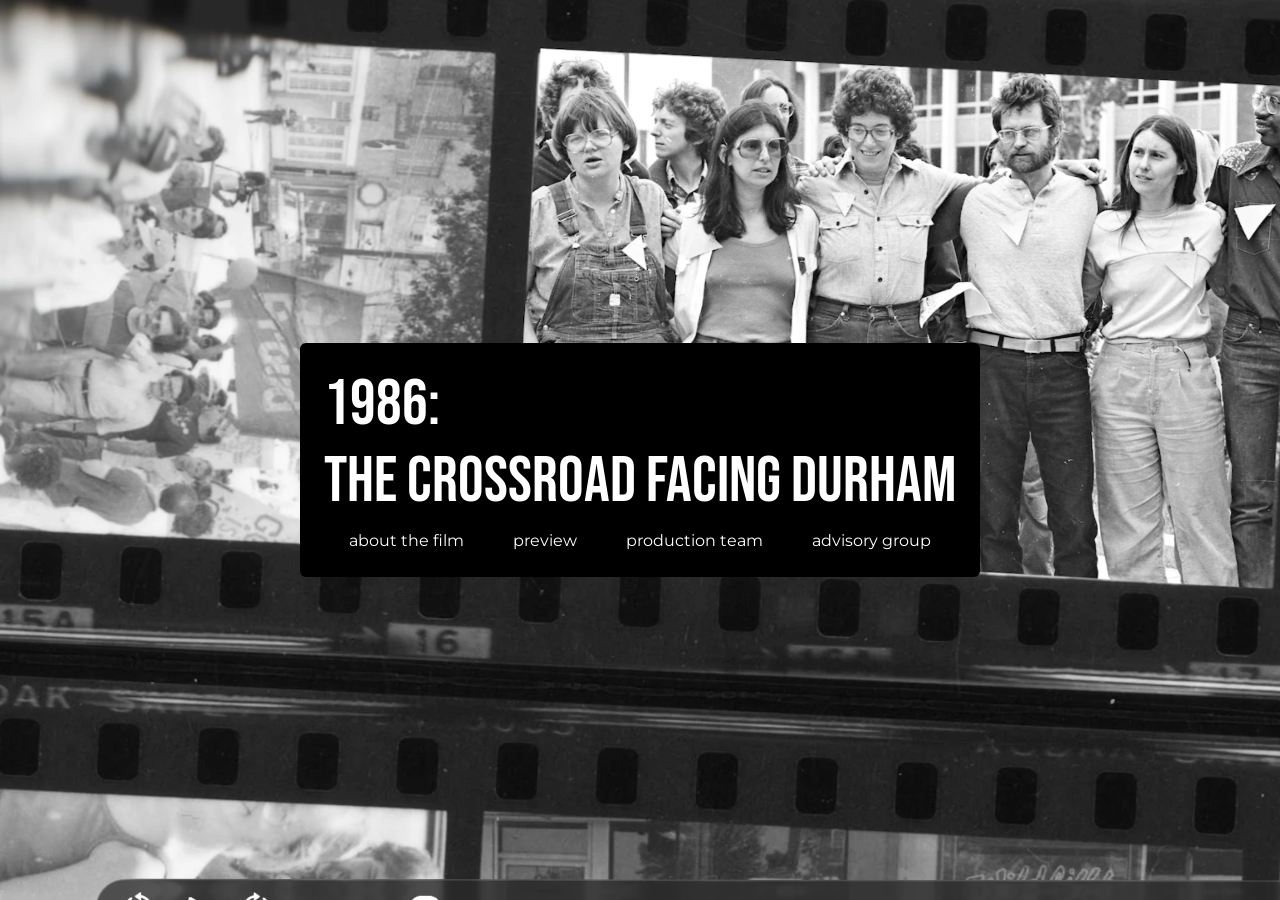
==== index.html @ 0c428d78 "initial commit site translated from deck + custom splash screen" ====
<!DOCTYPE html>
<html data-bs-theme="light" lang="en">

<head>
    <meta charset="utf-8">
    <meta name="viewport" content="width=device-width, initial-scale=1.0, shrink-to-fit=no">
    <title>Durham 1986</title>
    <meta name="description" content="In 1986, Durham, North Carolina found itself
divided by a simple but profound question: Who belongs in public life?">
    <link rel="stylesheet" href="assets/bootstrap/css/bootstrap.min.css">
    <link rel="stylesheet" href="https://fonts.googleapis.com/css?family=Bebas+Neue&amp;display=swap">
    <link rel="stylesheet" href="https://fonts.googleapis.com/css?family=Montserrat&amp;display=swap">
    <link rel="stylesheet" href="assets/css/bss-overrides.css">
    <link rel="stylesheet" href="assets/css/Navbar-Centered-Brand-icons.css">
    <link rel="stylesheet" href="assets/css/styles.css">
</head>

<body>
    <div id="background"><img class="img-fluid bg-layer current"><img class="img-fluid bg-layer next"></div>
    <div class="fullscreen-div">
        <div style="background: black;padding: 24px;border-radius: 6px;">
            <h1 id="splash-title" class="bebas">1986:<br>THE CROSSROAD FACING DURHAM</h1>
            <div class="splash-bar"><a class="nav-link splash-link montserrat" href="about.html">about the film</a><a class="nav-link splash-link montserrat" href="preview.html">preview</a><a class="nav-link splash-link montserrat" href="team.html">production team</a><a class="nav-link splash-link montserrat" href="advisors.html">advisory group</a></div>
        </div>
    </div>
    <script src="assets/bootstrap/js/bootstrap.min.js"></script>
    <script src="assets/js/bg-animator.js"></script>
</body>

</html>
---- assets/css/bss-overrides.css ----
.aspect-ratio-16x9 {
  aspect-ratio: 16/9;
}
---- assets/css/styles.css ----
html, body {
  background: var(--bs-black);
}

.fullscreen-div {
  width: 100vw;
  height: 100vh;
  padding-top: 20px;
  display: flex;
  align-items: center;
  justify-content: center;
  flex-direction: column;
}

.bebas {
  font-family: "Bebas Neue", sans-serif;
  color: white;
}

.montserrat {
  font-family: "Montserrat", sans-serif;
  font-style: normal;
  color: white;
}

#splash-title {
  font-size: 4rem;
}

.nav-link {
  color: #000000;
  transition: color .3s;
}

.splash-link {
  color: white;
}

.nav-link:hover {
  text-decoration: underline;
  color: var(--bs-pink);
}

.advisor-name, .team-name {
  margin-bottom: 0;
  text-decoration: underline;
  text-decoration-color: var(--bs-pink);
  font-size: 1.1rem;
}

.navbar {
  background: white;
}

.splash-bar {
  display: flex;
  justify-content: space-around;
}

@media (max-width: 576px) {
  .splash-bar {
    flex-direction: column;
    align-items: center;
  }
}

.splash-bg {
}

#background {
  position: fixed;
  inset: 0;
  overflow: hidden;
  z-index: -1;
}

.bg-layer {
  position: absolute;
  min-width: 150vw;
  translate: -12.5% -12.5%;
  object-fit: cover;
  opacity: 0;
  transition: opacity 3s linear;
  will-change: transform, opacity;
}

.bg-layer.current {
  opacity: 1;
}

.advisor-bio {
  margin-bottom: 2rem;
}
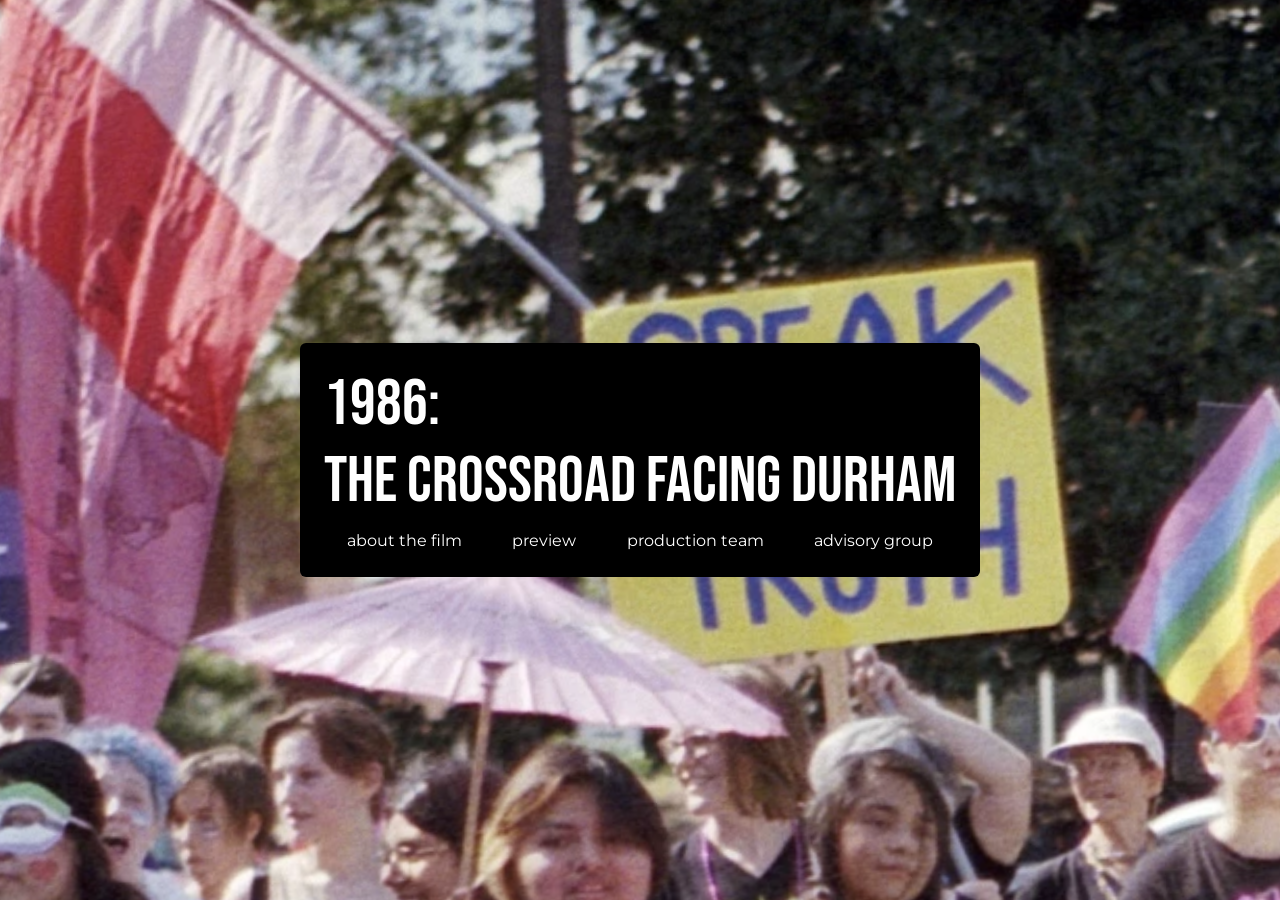
==== commit 543f861c: "added images for splash, inline images for about" ====
--- a/index.html
+++ b/index.html
@@ -11,7 +11,6 @@
     <link rel="stylesheet" href="https://fonts.googleapis.com/css?family=Bebas+Neue&amp;display=swap">
     <link rel="stylesheet" href="https://fonts.googleapis.com/css?family=Montserrat&amp;display=swap">
     <link rel="stylesheet" href="assets/css/bss-overrides.css">
-    <link rel="stylesheet" href="assets/css/Navbar-Centered-Brand-icons.css">
     <link rel="stylesheet" href="assets/css/styles.css">
 </head>
 
--- a/assets/css/styles.css
+++ b/assets/css/styles.css
@@ -1,5 +1,10 @@
 html, body {
   background: var(--bs-black);
+}
+
+img {
+  margin-bottom: 12px;
+  border-radius: 12px;
 }
 
 .fullscreen-div {
@@ -24,7 +29,17 @@
 }
 
 #splash-title {
-  font-size: 4rem;
+  font-size: 2.5rem;
+  max-width: 15ch;
+  text-align: center;
+}
+
+@media (min-width: 768px) {
+  #splash-title {
+    font-size: 4rem;
+    max-width: none;
+    text-align: left;
+  }
 }
 
 .nav-link {
@@ -55,6 +70,7 @@
 .splash-bar {
   display: flex;
   justify-content: space-around;
+  gap: 4px;
 }
 
 @media (max-width: 576px) {
@@ -77,6 +93,7 @@
 .bg-layer {
   position: absolute;
   min-width: 150vw;
+  min-height: 150vh;
   translate: -12.5% -12.5%;
   object-fit: cover;
   opacity: 0;
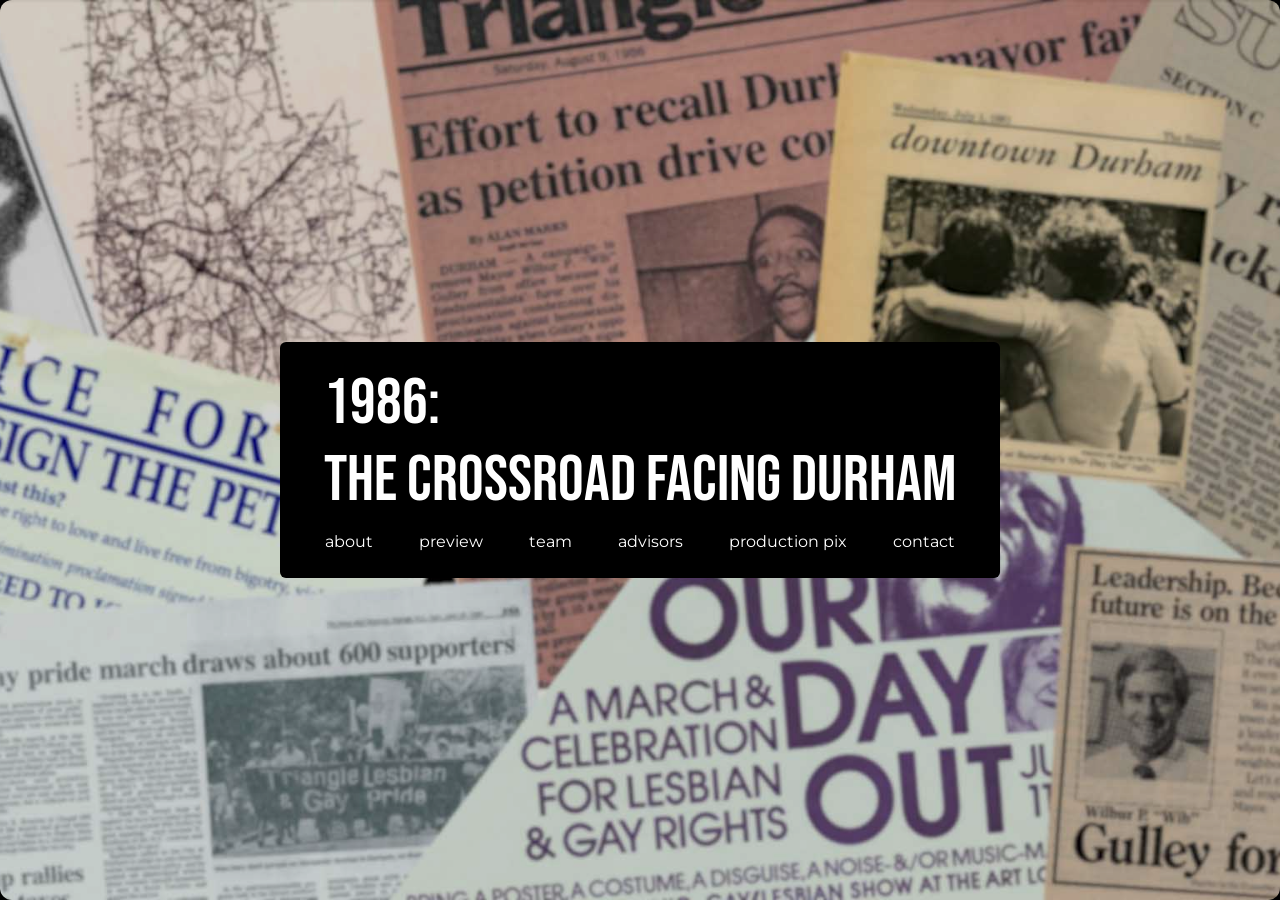
==== commit d351dffb: "splash single image swap, navbar font, pix grid" ====
--- a/index.html
+++ b/index.html
@@ -14,16 +14,14 @@
     <link rel="stylesheet" href="assets/css/styles.css">
 </head>
 
-<body>
-    <div id="background"><img class="img-fluid bg-layer current"><img class="img-fluid bg-layer next"></div>
+<body style="background: var(--bs-border-color-translucent);"><img class="img-fluid" width="2048" height="1080" style="width: 100vw;height: 100vh;position: absolute;z-index: -1;object-fit: cover;" src="assets/img/clipsbackground.jpg">
     <div class="fullscreen-div">
         <div style="background: black;padding: 24px;border-radius: 6px;">
-            <h1 id="splash-title" class="bebas">1986:<br>THE CROSSROAD FACING DURHAM</h1>
-            <div class="splash-bar"><a class="nav-link splash-link montserrat" href="about.html">about the film</a><a class="nav-link splash-link montserrat" href="preview.html">preview</a><a class="nav-link splash-link montserrat" href="team.html">production team</a><a class="nav-link splash-link montserrat" href="advisors.html">advisory group</a></div>
+            <h1 id="splash-title" class="bebas" style="padding: 0px 20px;">1986:<br>THE CROSSROAD FACING DURHAM</h1>
+            <div class="splash-bar"><a class="nav-link splash-link montserrat" href="about.html">about</a><a class="nav-link splash-link montserrat" href="preview.html">preview</a><a class="nav-link splash-link montserrat" href="team.html">team</a><a class="nav-link splash-link montserrat" href="advisors.html">advisors</a><a class="nav-link splash-link montserrat" href="production-pix.html">production pix</a><a class="nav-link splash-link montserrat" href="contact.html">contact</a></div>
         </div>
     </div>
     <script src="assets/bootstrap/js/bootstrap.min.js"></script>
-    <script src="assets/js/bg-animator.js"></script>
 </body>
 
 </html>
--- a/assets/css/styles.css
+++ b/assets/css/styles.css
@@ -7,9 +7,24 @@
   border-radius: 12px;
 }
 
+.grid-image {
+  margin: 0;
+}
+
+#rex-image {
+  width: 100%;
+}
+
+@media (min-width: 768px) {
+  #rex-image {
+    width: 50%;
+  }
+}
+
 .fullscreen-div {
   width: 100vw;
   height: 100vh;
+  padding: 0 10%;
   padding-top: 20px;
   display: flex;
   align-items: center;
@@ -29,9 +44,10 @@
 }
 
 #splash-title {
-  font-size: 2.5rem;
-  max-width: 15ch;
+  font-size: 2.4rem;
+  /*max-width: 15ch;*/
   text-align: center;
+  margin-bottom: 10px;
 }
 
 @media (min-width: 768px) {
@@ -73,14 +89,11 @@
   gap: 4px;
 }
 
-@media (max-width: 576px) {
+@media (max-width: 768px) {
   .splash-bar {
     flex-direction: column;
     align-items: center;
   }
-}
-
-.splash-bg {
 }
 
 #background {
@@ -94,7 +107,7 @@
   position: absolute;
   min-width: 150vw;
   min-height: 150vh;
-  translate: -12.5% -12.5%;
+  translate: -25% -25%;
   object-fit: cover;
   opacity: 0;
   transition: opacity 3s linear;
@@ -109,3 +122,18 @@
   margin-bottom: 2rem;
 }
 
+.navbar-brand > * {
+  color: black;
+  font-size: 1.5rem;
+  margin: 0;
+}
+
+.grid {
+  display: grid;
+  grid-template-columns: repeat(auto-fit, minmax(min(80vw, 400px), 1fr));
+  align-items: center;
+  gap: 12px;
+  padding: 0px 24px;
+  margin-top: 24px;
+}
+
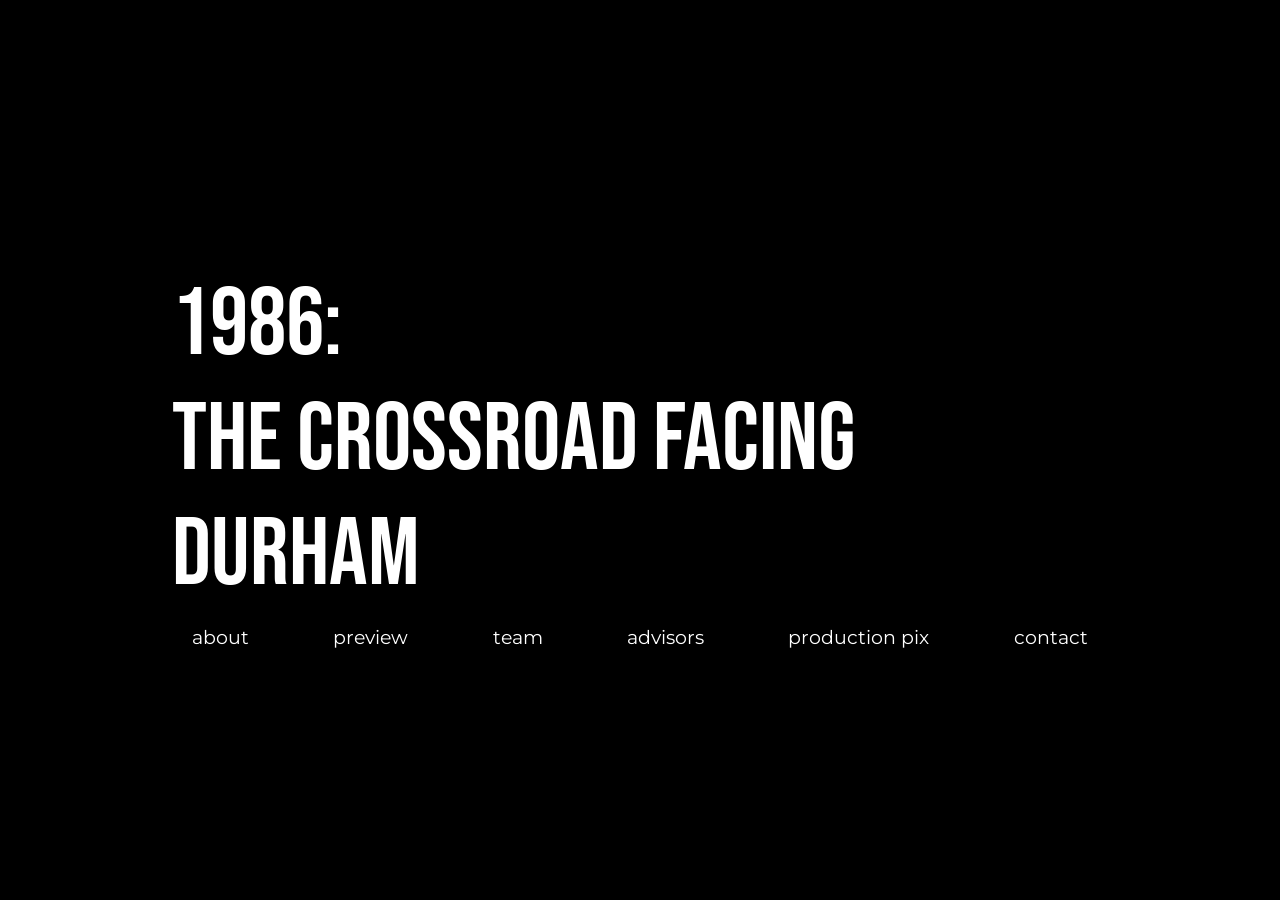
==== commit a83aba9d: "single osc bg splash w/ larger title card" ====
--- a/index.html
+++ b/index.html
@@ -14,7 +14,8 @@
     <link rel="stylesheet" href="assets/css/styles.css">
 </head>
 
-<body style="background: var(--bs-border-color-translucent);"><img class="img-fluid" width="2048" height="1080" style="width: 100vw;height: 100vh;position: absolute;z-index: -1;object-fit: cover;" src="assets/img/clipsbackground.jpg">
+<body style="background: var(--bs-border-color-translucent);">
+    <div id="background"><img class="img-fluid bg-layer"></div>
     <div class="fullscreen-div">
         <div style="background: black;padding: 24px;border-radius: 6px;">
             <h1 id="splash-title" class="bebas" style="padding: 0px 20px;">1986:<br>THE CROSSROAD FACING DURHAM</h1>
@@ -22,6 +23,7 @@
         </div>
     </div>
     <script src="assets/bootstrap/js/bootstrap.min.js"></script>
+    <script src="assets/js/bg-animator.js"></script>
 </body>
 
 </html>
--- a/assets/css/styles.css
+++ b/assets/css/styles.css
@@ -52,7 +52,7 @@
 
 @media (min-width: 768px) {
   #splash-title {
-    font-size: 4rem;
+    font-size: 6rem;
     max-width: none;
     text-align: left;
   }
@@ -65,6 +65,7 @@
 
 .splash-link {
   color: white;
+  font-size: 1.2rem;
 }
 
 .nav-link:hover {
@@ -109,13 +110,9 @@
   min-height: 150vh;
   translate: -25% -25%;
   object-fit: cover;
-  opacity: 0;
   transition: opacity 3s linear;
-  will-change: transform, opacity;
-}
-
-.bg-layer.current {
-  opacity: 1;
+  will-change: transform;
+  filter: blur(4px);
 }
 
 .advisor-bio {
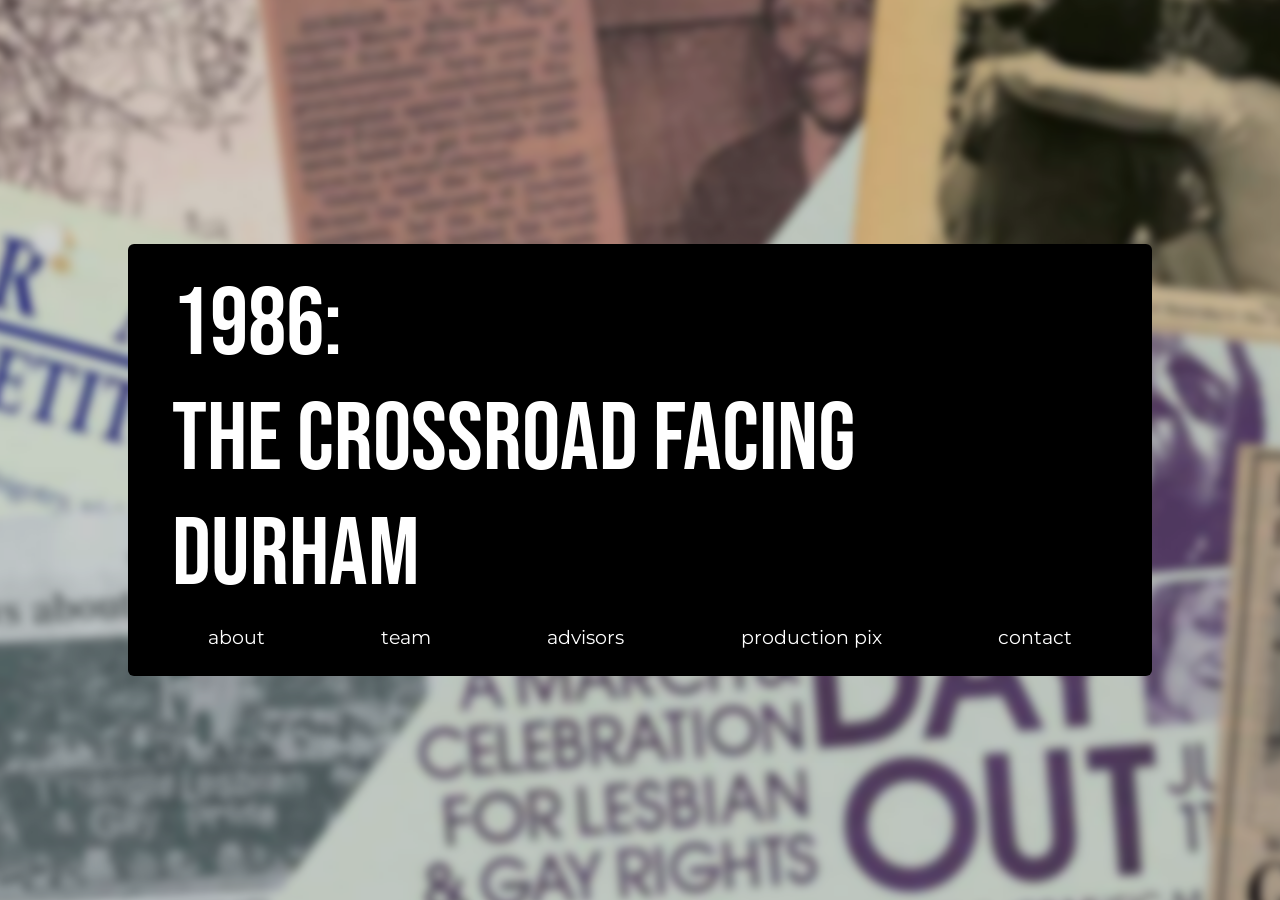
==== commit 40c7008f: "pulling teeth" ====
--- a/index.html
+++ b/index.html
@@ -1,3 +1,4 @@
+<!-- Website by Jett Pavlica -->
 <!DOCTYPE html>
 <html data-bs-theme="light" lang="en">
 
@@ -19,7 +20,11 @@
     <div class="fullscreen-div">
         <div style="background: black;padding: 24px;border-radius: 6px;">
             <h1 id="splash-title" class="bebas" style="padding: 0px 20px;">1986:<br>THE CROSSROAD FACING DURHAM</h1>
-            <div class="splash-bar"><a class="nav-link splash-link montserrat" href="about.html">about</a><a class="nav-link splash-link montserrat" href="preview.html">preview</a><a class="nav-link splash-link montserrat" href="team.html">team</a><a class="nav-link splash-link montserrat" href="advisors.html">advisors</a><a class="nav-link splash-link montserrat" href="production-pix.html">production pix</a><a class="nav-link splash-link montserrat" href="contact.html">contact</a></div>
+            <div class="splash-bar"><a class="nav-link splash-link montserrat" href="about.html">about</a><a
+                    class="nav-link splash-link montserrat" href="team.html">team</a><a
+                    class="nav-link splash-link montserrat" href="advisors.html">advisors</a><a
+                    class="nav-link splash-link montserrat" href="production-pix.html">production pix</a><a
+                    class="nav-link splash-link montserrat" href="contact.html">contact</a></div>
         </div>
     </div>
     <script src="assets/bootstrap/js/bootstrap.min.js"></script>
--- a/assets/css/styles.css
+++ b/assets/css/styles.css
@@ -5,6 +5,37 @@
 img {
   margin-bottom: 12px;
   border-radius: 12px;
+}
+
+.bebas {
+  font-family: "Bebas Neue", sans-serif;
+  color: white;
+}
+
+.montserrat {
+  font-family: "Montserrat", sans-serif;
+  font-style: normal;
+  color: white;
+}
+
+.fullscreen-div {
+  width: 100vw;
+  height: 100vh;
+  padding: 0 10%;
+  padding-top: 20px;
+  display: flex;
+  align-items: center;
+  justify-content: center;
+  flex-direction: column;
+}
+
+.grid {
+  display: grid;
+  grid-template-columns: repeat(auto-fit, minmax(min(80vw, 400px), 1fr));
+  align-items: center;
+  gap: 12px;
+  padding: 0px 24px;
+  margin-top: 24px;
 }
 
 .grid-image {
@@ -19,28 +50,6 @@
   #rex-image {
     width: 50%;
   }
-}
-
-.fullscreen-div {
-  width: 100vw;
-  height: 100vh;
-  padding: 0 10%;
-  padding-top: 20px;
-  display: flex;
-  align-items: center;
-  justify-content: center;
-  flex-direction: column;
-}
-
-.bebas {
-  font-family: "Bebas Neue", sans-serif;
-  color: white;
-}
-
-.montserrat {
-  font-family: "Montserrat", sans-serif;
-  font-style: normal;
-  color: white;
 }
 
 #splash-title {
@@ -58,32 +67,6 @@
   }
 }
 
-.nav-link {
-  color: #000000;
-  transition: color .3s;
-}
-
-.splash-link {
-  color: white;
-  font-size: 1.2rem;
-}
-
-.nav-link:hover {
-  text-decoration: underline;
-  color: var(--bs-pink);
-}
-
-.advisor-name, .team-name {
-  margin-bottom: 0;
-  text-decoration: underline;
-  text-decoration-color: var(--bs-pink);
-  font-size: 1.1rem;
-}
-
-.navbar {
-  background: white;
-}
-
 .splash-bar {
   display: flex;
   justify-content: space-around;
@@ -95,6 +78,42 @@
     flex-direction: column;
     align-items: center;
   }
+}
+
+.navbar {
+  background: white;
+}
+
+.navbar-brand > * {
+  color: black;
+  font-size: 1.5rem;
+  margin: 0;
+}
+
+.nav-link {
+  color: #000000;
+  transition: color .3s;
+}
+
+.nav-link:hover {
+  text-decoration: underline;
+  color: var(--bs-pink);
+}
+
+.splash-link {
+  color: white;
+  font-size: 1.2rem;
+}
+
+.advisor-name, .team-name {
+  margin-bottom: 0;
+  text-decoration: underline;
+  text-decoration-color: var(--bs-pink);
+  font-size: 1.1rem;
+}
+
+.advisor-bio {
+  margin-bottom: 2rem;
 }
 
 #background {
@@ -115,22 +134,3 @@
   filter: blur(4px);
 }
 
-.advisor-bio {
-  margin-bottom: 2rem;
-}
-
-.navbar-brand > * {
-  color: black;
-  font-size: 1.5rem;
-  margin: 0;
-}
-
-.grid {
-  display: grid;
-  grid-template-columns: repeat(auto-fit, minmax(min(80vw, 400px), 1fr));
-  align-items: center;
-  gap: 12px;
-  padding: 0px 24px;
-  margin-top: 24px;
-}
-
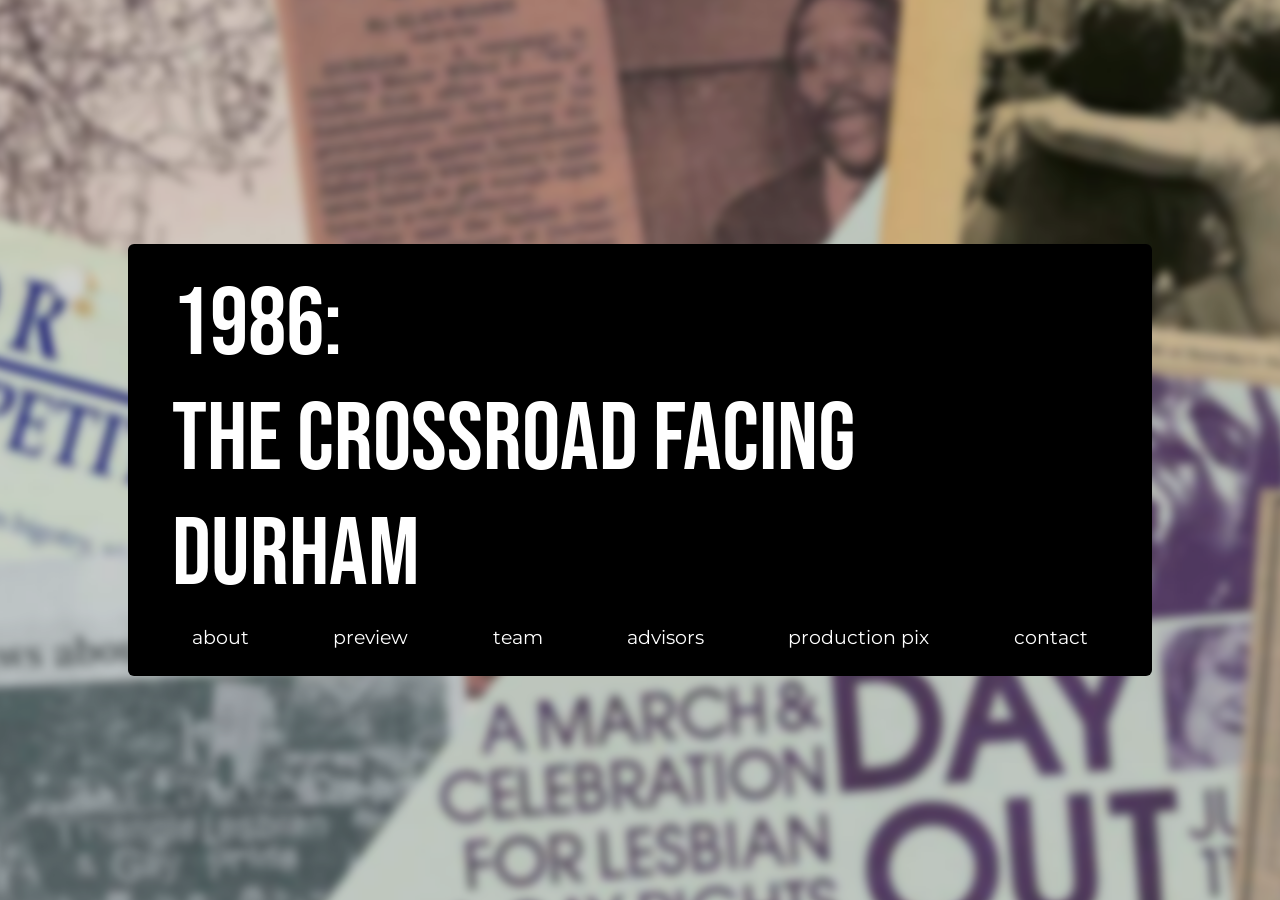
==== commit 32fa79a9: "forcing update" ====
--- a/index.html
+++ b/index.html
@@ -1,4 +1,3 @@
-<!-- Website by Jett Pavlica -->
 <!DOCTYPE html>
 <html data-bs-theme="light" lang="en">
 
@@ -20,11 +19,7 @@
     <div class="fullscreen-div">
         <div style="background: black;padding: 24px;border-radius: 6px;">
             <h1 id="splash-title" class="bebas" style="padding: 0px 20px;">1986:<br>THE CROSSROAD FACING DURHAM</h1>
-            <div class="splash-bar"><a class="nav-link splash-link montserrat" href="about.html">about</a><a
-                    class="nav-link splash-link montserrat" href="team.html">team</a><a
-                    class="nav-link splash-link montserrat" href="advisors.html">advisors</a><a
-                    class="nav-link splash-link montserrat" href="production-pix.html">production pix</a><a
-                    class="nav-link splash-link montserrat" href="contact.html">contact</a></div>
+            <div class="splash-bar"><a class="nav-link splash-link montserrat" href="about.html">about</a><a class="nav-link splash-link montserrat" href="preview.html">preview</a><a class="nav-link splash-link montserrat" href="team.html">team</a><a class="nav-link splash-link montserrat" href="advisors.html">advisors</a><a class="nav-link splash-link montserrat" href="production-pix.html">production pix</a><a class="nav-link splash-link montserrat" href="contact.html">contact</a></div>
         </div>
     </div>
     <script src="assets/bootstrap/js/bootstrap.min.js"></script>
--- a/assets/css/styles.css
+++ b/assets/css/styles.css
@@ -7,14 +7,14 @@
   border-radius: 12px;
 }
 
-.bebas {
-  font-family: "Bebas Neue", sans-serif;
+.montserrat {
+  font-family: "Montserrat", sans-serif;
+  font-style: normal;
   color: white;
 }
 
-.montserrat {
-  font-family: "Montserrat", sans-serif;
-  font-style: normal;
+.bebas {
+  font-family: "Bebas Neue", sans-serif;
   color: white;
 }
 
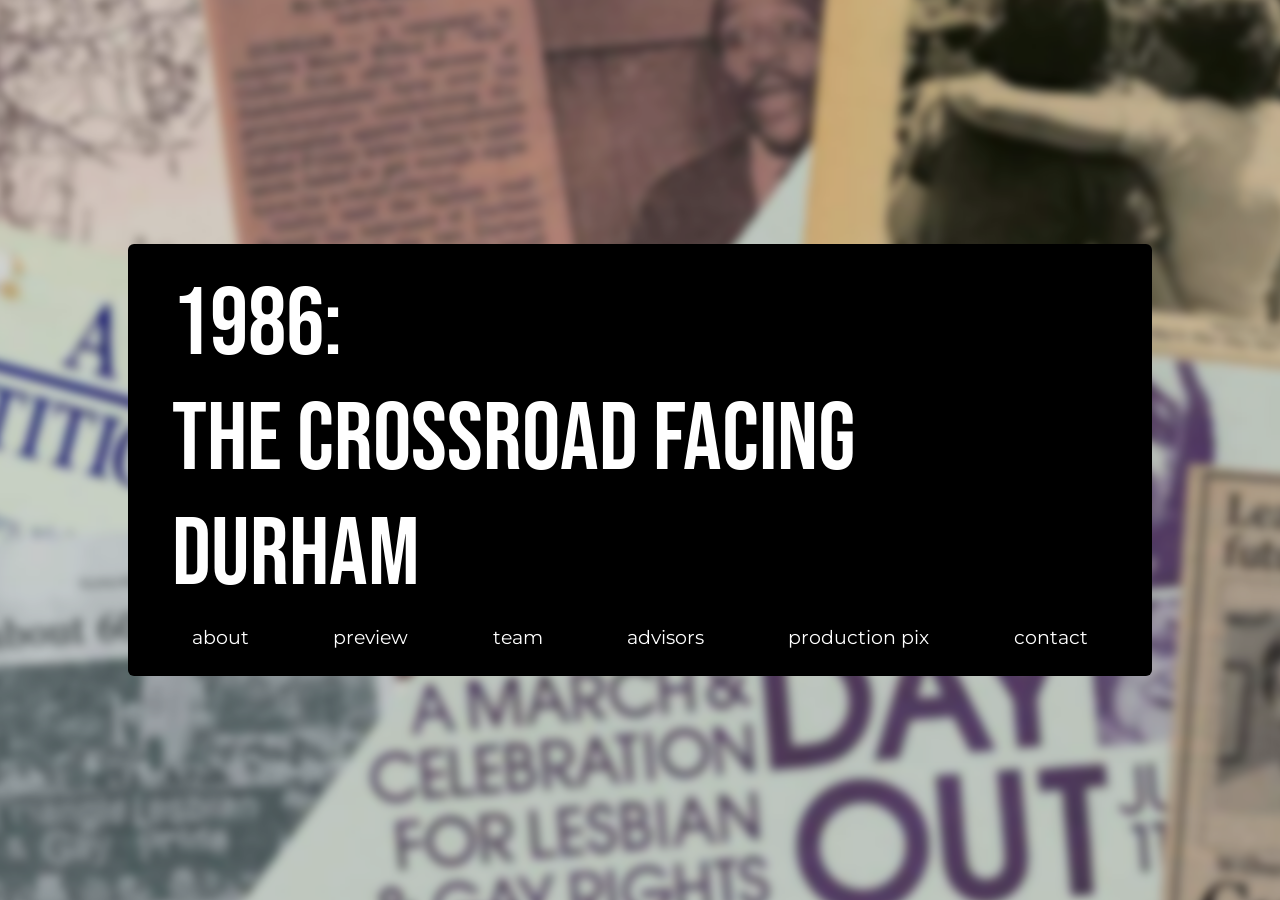
==== commit 914e33de: "preview page updates" ====
--- a/index.html
+++ b/index.html
@@ -10,7 +10,6 @@
     <link rel="stylesheet" href="assets/bootstrap/css/bootstrap.min.css">
     <link rel="stylesheet" href="https://fonts.googleapis.com/css?family=Bebas+Neue&amp;display=swap">
     <link rel="stylesheet" href="https://fonts.googleapis.com/css?family=Montserrat&amp;display=swap">
-    <link rel="stylesheet" href="assets/css/bss-overrides.css">
     <link rel="stylesheet" href="assets/css/styles.css">
 </head>
 
--- a/assets/css/styles.css
+++ b/assets/css/styles.css
@@ -7,14 +7,14 @@
   border-radius: 12px;
 }
 
+.bebas {
+  font-family: "Bebas Neue", sans-serif;
+  color: white;
+}
+
 .montserrat {
   font-family: "Montserrat", sans-serif;
   font-style: normal;
-  color: white;
-}
-
-.bebas {
-  font-family: "Bebas Neue", sans-serif;
   color: white;
 }
 
